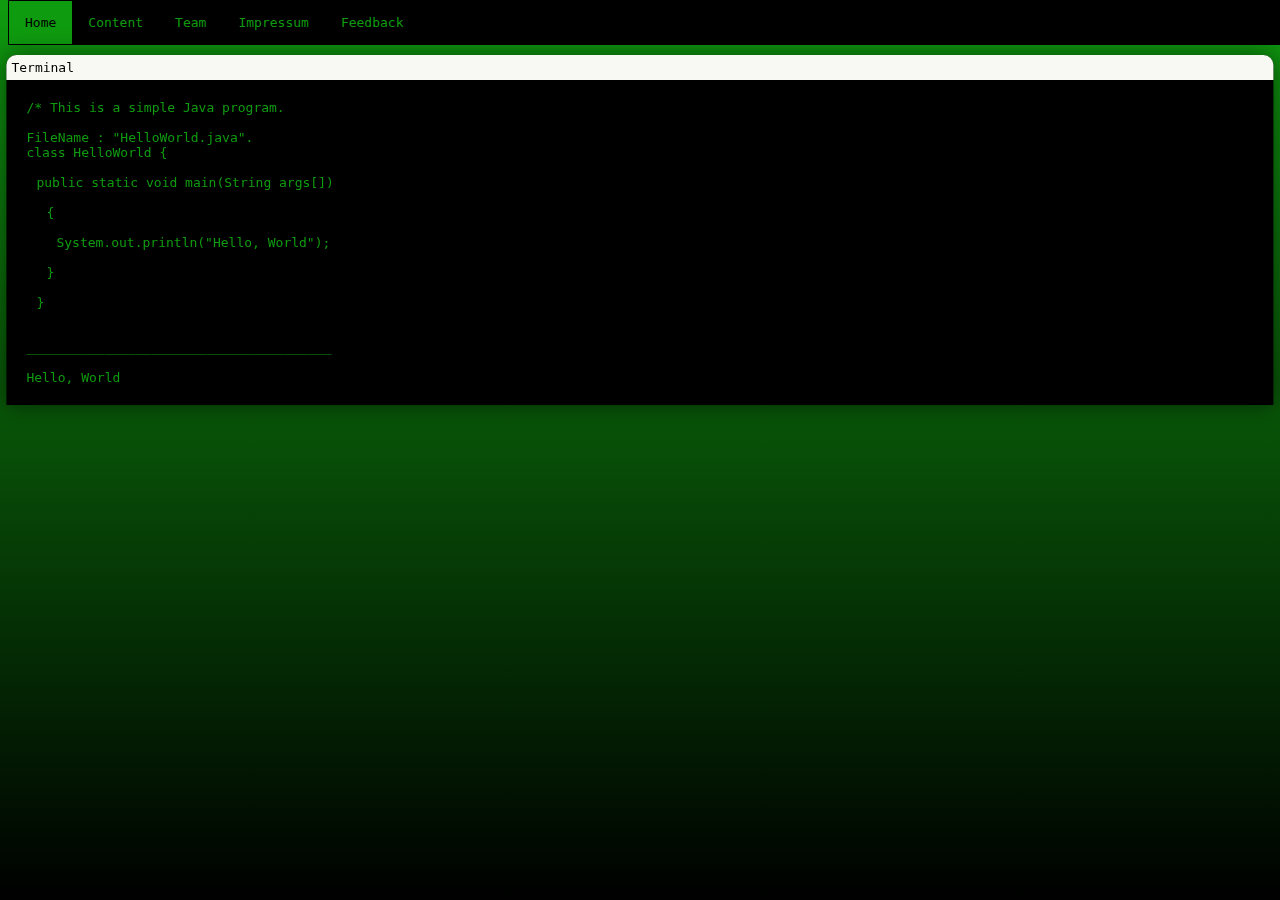
==== index.html @ 8b923a86 "Initial Commit" ====
<!DOCTYPE html>
<html>
<head>
	<title>Home</title>
	<link rel="stylesheet" href="styles.css">
</head>
<body>

	<article>
		<header>
			<ul>
				<li><a class="active" href="index.html"> Home</a></li>
				<li class="dropdown">
					<a href="javascript:void(0)" class="dropbtn">Content</a>
					<div class="dropdown-content">
						<a href="content1.html"> Content1</a>
						<a href="content2.html"> Content2</a>
						<a href="content3.html"> Content3</a>
					</div>
				</li>
				<li><a href="team.html"> Team</a></li>
				<li><a href="impressum.html"> Impressum</a></li>
				<li><a href="feedback.html"> Feedback</a></li>
			</ul>
		</header>
	</article>

	<div class="box">
		<div class="terminal-bar">
			Terminal
		</div>
		<div class="text">
			/* This is a simple Java program.
			<br><br>FileName : "HelloWorld.java". 
			<br><div style="text-indent:0px;"> class HelloWorld {</div>
			<br><div style="text-indent:10px;"> public static void main(String args[]) </div>
			<br><div style="text-indent:20px;"> { </div>
			<br><div style="text-indent:30px;"> System.out.println("Hello, World"); </div>
			<br><div style="text-indent:20px;"> } </div>
			<br><div style="text-indent:10px;"> } </div> 
			<br>
			<br>_______________________________________
			<br>
			<br><div style="text-indent:0px;"> Hello, World </div>

		</div>
	</div>

</body>
</html>
---- styles.css ----
html {
	background: #000000;  
	background: -webkit-linear-gradient(to bottom, #0f9b0f, #000000);  
	background: linear-gradient(to bottom, #0f9b0f, #000000); 
	background-repeat: repeat-x;
	background-size: cover;
	height: 100%;
	overflow: hidden;
}

body {
	font-family: Monospace;
}

ul {
	list-style-type: none;
	margin: 0;
	padding: 0;
	overflow: hidden;
	background-color: black;
	position:fixed;
	top: 0px;
	width: 100%;
	border-style: solid;
	border-color: #000000;
	border-width: 1px; 
}



li {
	float: left;
}

li a, .dropbtn {
	display: inline-block;
	padding: 14px 16px;
	color: #0f9b0f; 
	text-align: center;
	text-decoration: none;
}

li a:hover:not(.active), .dropdown:hover:not(.active) {
	background-color: #1a1a1a;
}

li.dropdown {
	display:inline-block;
}

.dropdown-content {
	display: none;
	position: absolute;
	background-color: #000000;
	min-width: 160px;
	box-shadow: 0px 8px 16px 0px rgba(0,0,0,0.2);
	z-index: 1; 
}

.dropdown-content a {
	color: black;
	padding: 12px 16px;
	text-decoration: none;
	display: block;
	text-align: left;
}

.dropdown-content a:hover {
	background-color: #1a1a1a;
}

.dropdown:hover .dropdown-content {
	display: block;
}

.active {
	background-color: #0f9b0f;
	color: #000000;

}

.box {						 
	width: 99%;
    height: auto;
    position: absolute;
    top: 230px;
    left: 50%;
    transform: translate(-50%, -50%);
    -webkit-transform: translate(-50%, -50%);
    -ms-transform: translate(-50%, -50%);
    background-color: #000000;
    padding: 45px 20px 20px;
    box-sizing: border-box;
    box-shadow: 0 0 25px rgba(0, 0, 0, .5);
    border-radius: 10px 10px 0 0;
}


.terminal-bar {
    background: #f9f9f3;
    position: absolute;
    top: 0;
    left: 0;
    right: 0;
    padding: 5px;
    overflow: hidden;
    border-radius: 10px 10px 0 0;
  }

.text {
	color: #0f9b0f;
	font-family: monospace;
	text-decoration: none;
}
 


/* Wieso ist neben active links noch platz und das deckt nicht 100% ?
/* Wieso fährt mein Dropdown-Menü nicht aus?
/* terminal-bar geht nicht nahtlos auf box 
/* Box soll oben fixiert sein und sich nach unten nur verlängern
/* Warum sind Hyperlinks unter Team/Design nicht Grün und ohne Unterstrich, so wie bei a oben definiert?
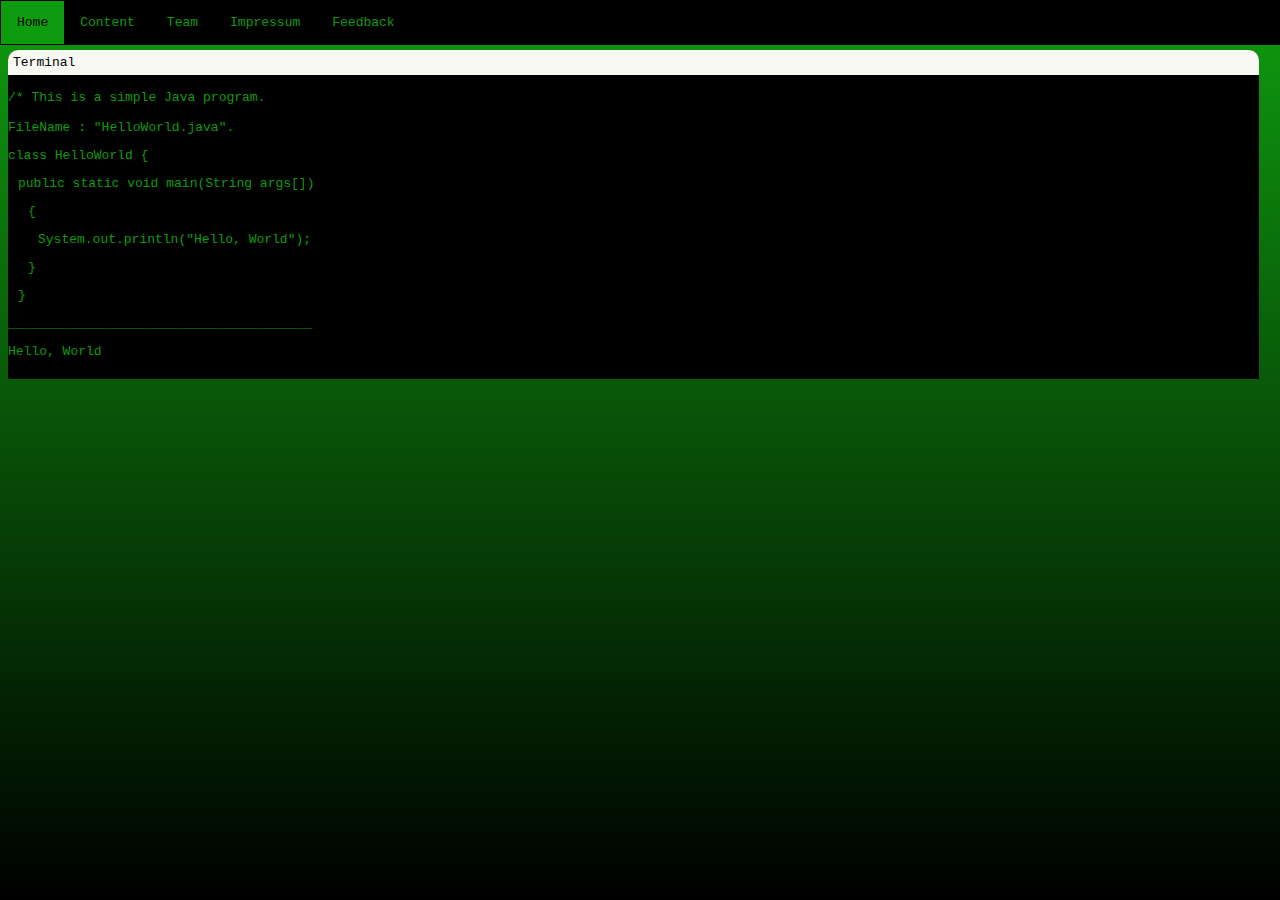
==== commit 1f041ef6: "Fixes" ====
--- a/index.html
+++ b/index.html
@@ -1,50 +1,54 @@
-<!DOCTYPE html>
-<html>
-<head>
-	<title>Home</title>
-	<link rel="stylesheet" href="styles.css">
-</head>
-<body>
+	<!DOCTYPE html>
+	<html>
+	<head>
+		<title>Home</title>
+		<link rel="stylesheet" href="styles.css">
+	</head>
+	<body>
 
-	<article>
-		<header>
-			<ul>
-				<li><a class="active" href="index.html"> Home</a></li>
-				<li class="dropdown">
-					<a href="javascript:void(0)" class="dropbtn">Content</a>
-					<div class="dropdown-content">
-						<a href="content1.html"> Content1</a>
-						<a href="content2.html"> Content2</a>
-						<a href="content3.html"> Content3</a>
-					</div>
-				</li>
-				<li><a href="team.html"> Team</a></li>
-				<li><a href="impressum.html"> Impressum</a></li>
-				<li><a href="feedback.html"> Feedback</a></li>
-			</ul>
-		</header>
-	</article>
+		
+			<header>
+				<ul>
+					<li><a class="active" href="index.html"> Home</a></li>
+					<li class="dropdown">
+						<a href="javascript:void(0)" class="dropbtn">Content</a>
+						<div class="dropdown-content">
+							<a href="content1.html"> Content1</a>
+							<a href="content2.html"> Content2</a>
+							<a href="content3.html"> Content3</a>
+						</div>
+					</li>
+					<li><a href="team.html"> Team</a></li>
+					<li><a href="impressum.html"> Impressum</a></li>
+					<li><a href="feedback.html"> Feedback</a></li>
+				</ul>
+			</header>
+		
+	<div class="Wrapper">
+		<div class="box">
+			<div class="terminal-bar">
+				Terminal
+			</div>
+			<div class="text">
+				/* This is a simple Java program.
+				<br><br>FileName : "HelloWorld.java". 
+				<p><div style="text-indent:0px;"> class HelloWorld {</div></p>
+				<p><div style="text-indent:10px;"> public static void main(String args[]) </div>
+				<p><div style="text-indent:20px;"> { </div>
+				<p><div style="text-indent:30px;"> System.out.println("Hello, World"); </div>
+				<p><div style="text-indent:20px;"> } </div>
+				<p><div style="text-indent:10px;"> } </div> 
+				<p>
+				<p>_______________________________________
+				<p>
+				<p><div style="text-indent:0px;"> Hello, World </div>
 
-	<div class="box">
-		<div class="terminal-bar">
-			Terminal
+
+
+
+			</div>
 		</div>
-		<div class="text">
-			/* This is a simple Java program.
-			<br><br>FileName : "HelloWorld.java". 
-			<br><div style="text-indent:0px;"> class HelloWorld {</div>
-			<br><div style="text-indent:10px;"> public static void main(String args[]) </div>
-			<br><div style="text-indent:20px;"> { </div>
-			<br><div style="text-indent:30px;"> System.out.println("Hello, World"); </div>
-			<br><div style="text-indent:20px;"> } </div>
-			<br><div style="text-indent:10px;"> } </div> 
-			<br>
-			<br>_______________________________________
-			<br>
-			<br><div style="text-indent:0px;"> Hello, World </div>
+		</div>
 
-		</div>
-	</div>
-
-</body>
-</html>+	</body>
+	</html>--- a/styles.css
+++ b/styles.css
@@ -4,8 +4,9 @@
 	background: linear-gradient(to bottom, #0f9b0f, #000000); 
 	background-repeat: repeat-x;
 	background-size: cover;
-	height: 100%;
-	overflow: hidden;
+	min-height: 100%;
+	
+	
 }
 
 body {
@@ -18,14 +19,14 @@
 	padding: 0;
 	overflow: hidden;
 	background-color: black;
-	position:fixed;
+	position:absolute;
 	top: 0px;
+	left: 0px;
 	width: 100%;
 	border-style: solid;
 	border-color: #000000;
 	border-width: 1px; 
 }
-
 
 
 li {
@@ -81,18 +82,13 @@
 
 .box {						 
 	width: 99%;
-    height: auto;
-    position: absolute;
-    top: 230px;
-    left: 50%;
-    transform: translate(-50%, -50%);
-    -webkit-transform: translate(-50%, -50%);
-    -ms-transform: translate(-50%, -50%);
-    background-color: #000000;
-    padding: 45px 20px 20px;
-    box-sizing: border-box;
-    box-shadow: 0 0 25px rgba(0, 0, 0, .5);
-    border-radius: 10px 10px 0 0;
+  height: auto;
+  position: relative;
+  box-sizing: border-box;
+  border-radius: 10px 10px 0 0;
+  margin: 50px 0px 0px 0px;
+  padding: 40px 20px 20px 0px;
+  background-color: #000000;
 }
 
 
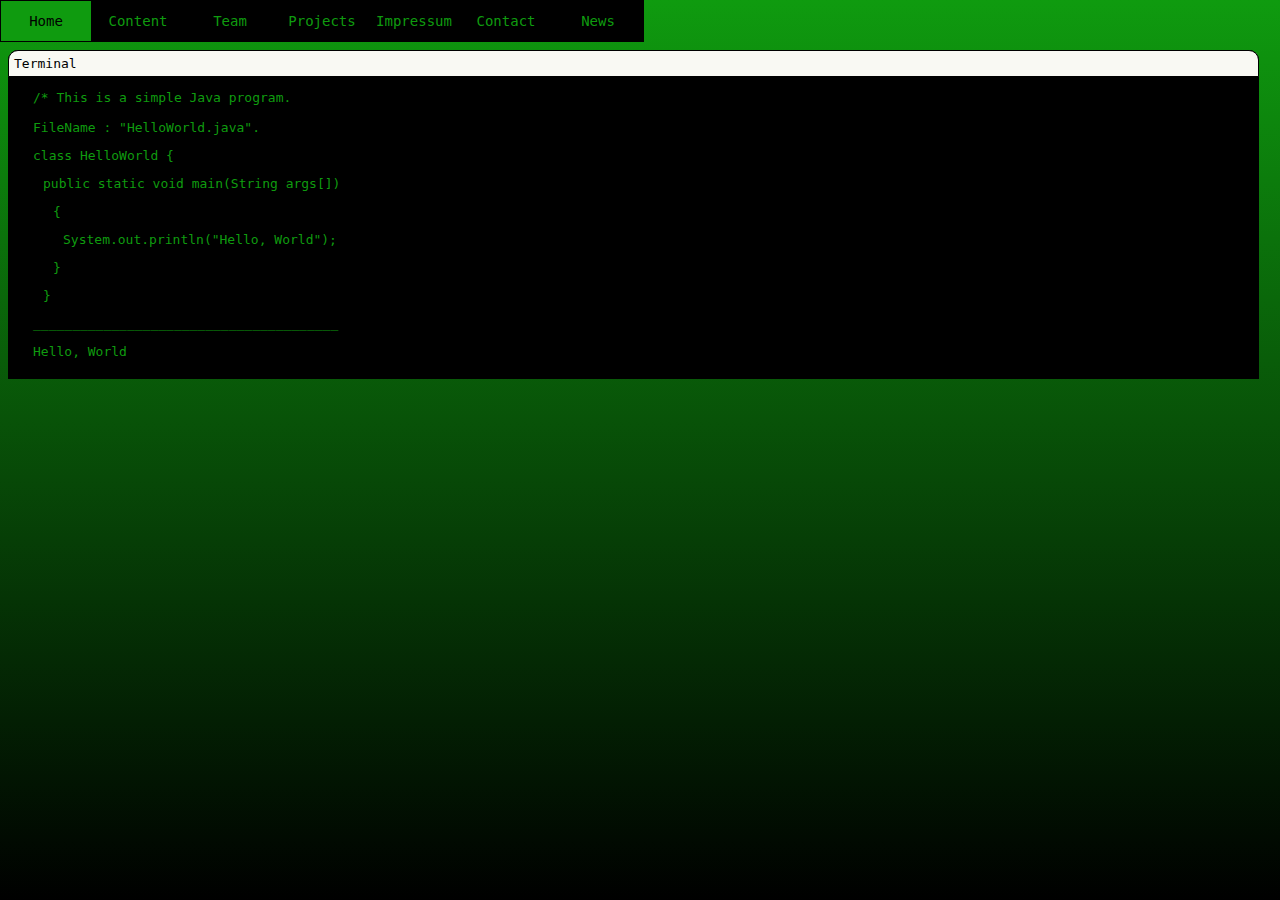
==== commit 48482b79: "New Dropdown + fixes" ====
--- a/index.html
+++ b/index.html
@@ -1,54 +1,75 @@
-	<!DOCTYPE html>
-	<html>
-	<head>
-		<title>Home</title>
-		<link rel="stylesheet" href="styles.css">
-	</head>
-	<body>
+<!DOCTYPE html>
+<html>
 
-		
-			<header>
-				<ul>
-					<li><a class="active" href="index.html"> Home</a></li>
-					<li class="dropdown">
-						<a href="javascript:void(0)" class="dropbtn">Content</a>
-						<div class="dropdown-content">
-							<a href="content1.html"> Content1</a>
-							<a href="content2.html"> Content2</a>
-							<a href="content3.html"> Content3</a>
-						</div>
-					</li>
-					<li><a href="team.html"> Team</a></li>
-					<li><a href="impressum.html"> Impressum</a></li>
-					<li><a href="feedback.html"> Feedback</a></li>
-				</ul>
-			</header>
-		
-	<div class="Wrapper">
-		<div class="box">
-			<div class="terminal-bar">
-				Terminal
-			</div>
-			<div class="text">
-				/* This is a simple Java program.
-				<br><br>FileName : "HelloWorld.java". 
-				<p><div style="text-indent:0px;"> class HelloWorld {</div></p>
-				<p><div style="text-indent:10px;"> public static void main(String args[]) </div>
-				<p><div style="text-indent:20px;"> { </div>
-				<p><div style="text-indent:30px;"> System.out.println("Hello, World"); </div>
-				<p><div style="text-indent:20px;"> } </div>
-				<p><div style="text-indent:10px;"> } </div> 
-				<p>
-				<p>_______________________________________
-				<p>
-				<p><div style="text-indent:0px;"> Hello, World </div>
+<head>
+    <title>Home</title>
+    <link rel="stylesheet" href="styles.css">
+</head>
 
+<body>
+    <header>
 
+        <ul>
+            <li><a class="active" href="index.html"> Home</a></li>
+            <li><a href="content.html"> Content</a>
+                <ul class="dropdown-menu">
+                    <li><a href="content1.html"> Content1</a></li>
+                    <li><a href="content2.html"> Content2</a></li>
+                    <li><a href="content3.html"> Content3</a></li>
+                </ul>
+            </li>
+            <li><a href="team.html"> Team</a></li>
+            <li><a href="projects.html"> Projects</a>
+                <ul class="dropdown-menu">
+                    <li><a href="project1.html"> Todo1</a></li>
+                    <li><a href="project.html"> Todo2</a></li>
+                    <li><a href="project3.html"> Todo3</a></li>
+                </ul>
+            </li>
+            <li><a href="impressum.html"> Impressum</a></li>
+            <li><a href="contact.html"> Contact</a>
+                <ul class="dropdown-menu">
+                    <li><a href="map.html"> Map</a>
+                        <li><a href="locations.html"> Locations</a>
+                            <li><a href="mail.html"> Mail</a>
+                            </li>
+                </ul>
+                <li><a href="news.html"> News</a></li>
+        </ul>
 
+    </header>
 
-			</div>
-		</div>
-		</div>
+    <div class="Wrapper">
+        <div class="box">
+            <div class="terminal-bar">
+                Terminal
+            </div>
+            <div class="text">
+                /* This is a simple Java program.
+                <br><br>FileName : "HelloWorld.java".
+                <p>
+                    <div style="text-indent:0px;"> class HelloWorld {</div>
+                </p>
+                <p>
+                    <div style="text-indent:10px;"> public static void main(String args[]) </div>
+                </p>
+                <div style="text-indent:20px;"> { </div>
+                <p>
+                    <div style="text-indent:30px;"> System.out.println("Hello, World"); </div>
+                    <p>
+                        <div style="text-indent:20px;"> } </div>
+                        <p>
+                            <div style="text-indent:10px;"> } </div>
+                            <p>
+                                <p>_______________________________________
+                                    <p>
+                                        <p>
+                                            <div style="text-indent:0px;"> Hello, World </div>
 
-	</body>
-	</html>+            </div>
+        </div>
+    </div>
+
+</body>
+
+</html>--- a/styles.css
+++ b/styles.css
@@ -1,96 +1,79 @@
 html {
-	background: #000000;  
-	background: -webkit-linear-gradient(to bottom, #0f9b0f, #000000);  
-	background: linear-gradient(to bottom, #0f9b0f, #000000); 
-	background-repeat: repeat-x;
-	background-size: cover;
-	min-height: 100%;
-	
-	
+    background: #000000;
+    background: -webkit-linear-gradient(to bottom, #0f9b0f, #000000);
+    background: linear-gradient(to bottom, #0f9b0f, #000000);
+    background-repeat: repeat-x;
+    background-size: cover;
+    min-height: 100%;
 }
 
 body {
-	font-family: Monospace;
+    font-family: Monospace;
 }
 
 ul {
-	list-style-type: none;
-	margin: 0;
-	padding: 0;
-	overflow: hidden;
-	background-color: black;
-	position:absolute;
-	top: 0px;
-	left: 0px;
-	width: 100%;
-	border-style: solid;
-	border-color: #000000;
-	border-width: 1px; 
+    top: 0px;
+    left: 0px;
+    margin: 0;
+    padding: 0;
+    list-style: none;
+    position: absolute;
+    z-index: 9999;
 }
 
-
-li {
-	float: left;
+ul li {
+    float: left;
+    width: 90px;
+    height: 40px;
+    background-color: #000000;
+    line-height: 40px;
+    text-align: center;
+    border-style: solid;
+    border-width: 1px;
+    position: relative;
 }
 
-li a, .dropbtn {
-	display: inline-block;
-	padding: 14px 16px;
-	color: #0f9b0f; 
-	text-align: center;
-	text-decoration: none;
+ul li a {
+    text-decoration: none;
+    color: #0f9b0f;
+    display: block;
+    font-family: monospace;
+    font-size: 14px;
+    position: relative;
 }
 
-li a:hover:not(.active), .dropdown:hover:not(.active) {
-	background-color: #1a1a1a;
+ul li a:hover {
+    background-color: #1a1a1a;
 }
 
-li.dropdown {
-	display:inline-block;
+ul li ul li {
+    display: none;
 }
 
-.dropdown-content {
-	display: none;
-	position: absolute;
-	background-color: #000000;
-	min-width: 160px;
-	box-shadow: 0px 8px 16px 0px rgba(0,0,0,0.2);
-	z-index: 1; 
+ul li:hover ul li {
+    display: block;
+    border-bottom: 1px solid #1a1a1a;
 }
 
-.dropdown-content a {
-	color: black;
-	padding: 12px 16px;
-	text-decoration: none;
-	display: block;
-	text-align: left;
-}
-
-.dropdown-content a:hover {
-	background-color: #1a1a1a;
-}
-
-.dropdown:hover .dropdown-content {
-	display: block;
+.dropdown-menu {
+    position: relative;
 }
 
 .active {
-	background-color: #0f9b0f;
-	color: #000000;
-
+    background-color: #0f9b0f;
+    color: #000000;
 }
 
-.box {						 
-	width: 99%;
-  height: auto;
-  position: relative;
-  box-sizing: border-box;
-  border-radius: 10px 10px 0 0;
-  margin: 50px 0px 0px 0px;
-  padding: 40px 20px 20px 0px;
-  background-color: #000000;
+.box {
+    width: 99%;
+    height: auto;
+    position: relative;
+    box-sizing: border-box;
+    border-radius: 10px 10px 0 0;
+    margin: 50px 0px 0px 0px;
+    padding: 40px 20px 20px 25px;
+    background-color: #000000;
 }
-
 
 .terminal-bar {
     background: #f9f9f3;
@@ -101,18 +84,17 @@
     padding: 5px;
     overflow: hidden;
     border-radius: 10px 10px 0 0;
-  }
+    border-style: solid;
+    border-color: #000000;
+    border-width: 1px;
+}
 
 .text {
-	color: #0f9b0f;
-	font-family: monospace;
-	text-decoration: none;
+    color: #0f9b0f;
+    font-family: monospace;
+    text-decoration: none;
 }
- 
 
-
-/* Wieso ist neben active links noch platz und das deckt nicht 100% ?
-/* Wieso fährt mein Dropdown-Menü nicht aus?
-/* terminal-bar geht nicht nahtlos auf box 
-/* Box soll oben fixiert sein und sich nach unten nur verlängern
-/* Warum sind Hyperlinks unter Team/Design nicht Grün und ohne Unterstrich, so wie bei a oben definiert?+.Wrapper {
+    position: relative;
+}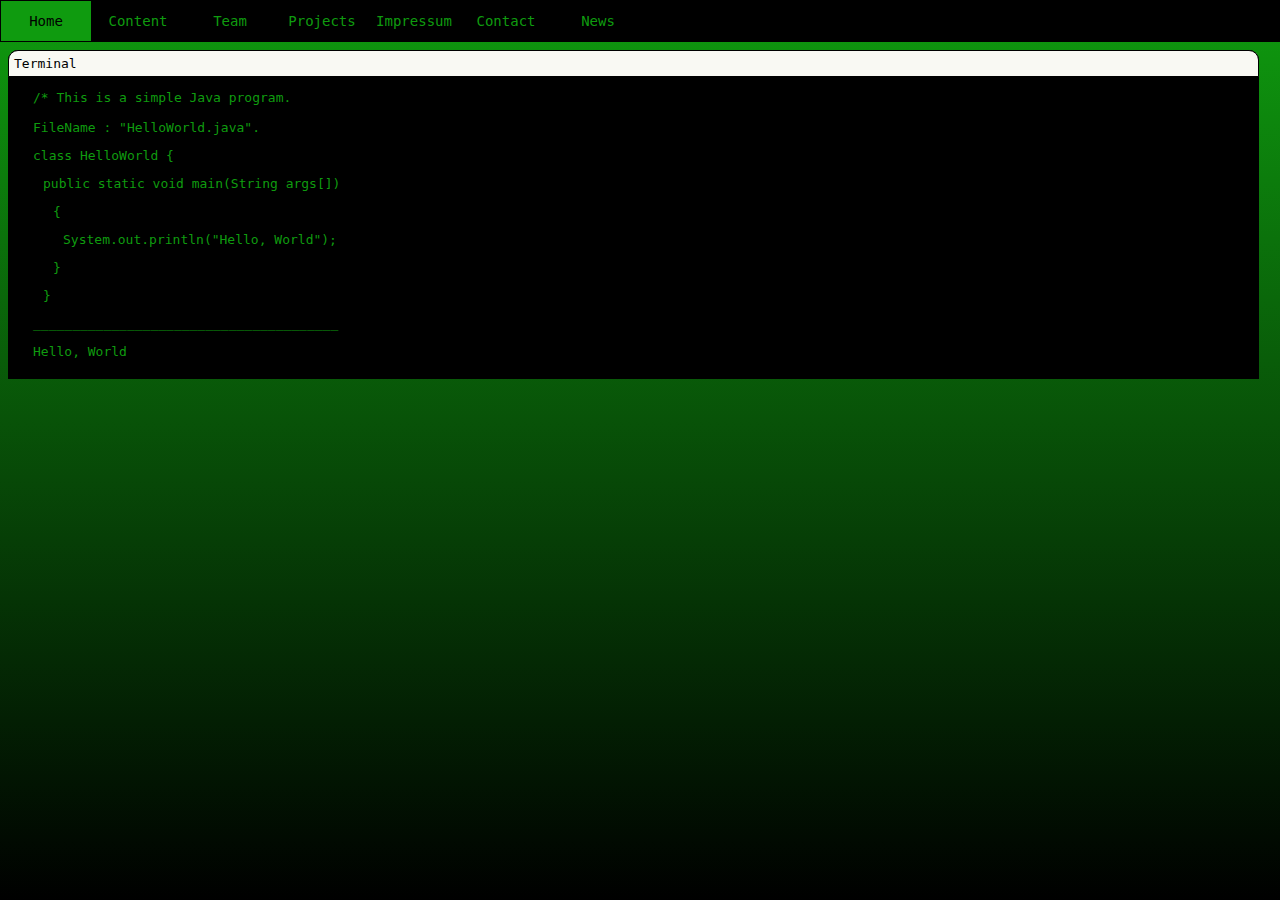
==== commit 0176d543: "fixes" ====
--- a/index.html
+++ b/index.html
@@ -13,7 +13,7 @@
             <li><a class="active" href="index.html"> Home</a></li>
             <li><a href="content.html"> Content</a>
                 <ul class="dropdown-menu">
-                    <li><a href="content1.html"> Content1</a></li>
+                    <li><a href="content1.html"> Typing Text</a></li>
                     <li><a href="content2.html"> Content2</a></li>
                     <li><a href="content3.html"> Content3</a></li>
                 </ul>
--- a/styles.css
+++ b/styles.css
@@ -19,6 +19,9 @@
     list-style: none;
     position: absolute;
     z-index: 9999;
+    box-sizing: border-box;
+    width: 100%;
+    background-color: #000000;
 }
 
 ul li {
@@ -97,4 +100,30 @@
 
 .Wrapper {
     position: relative;
+}
+
+.textanimation {
+    animation: typing-text 2s steps(33), blink 0.5s infinite alternate;
+    ;
+    overflow: hidden;
+    white-space: nowrap;
+    border-right: 3px solid #0f9b0f;
+}
+
+@keyframes typing-text {
+    from {
+        width: 0px;
+    }
+    to {
+        width: 950px;
+    }
+}
+
+@keyframes blink {
+    from {
+        border-color: transparent;
+    }
+    to {
+        border-color: #0f9b0f
+    }
 }